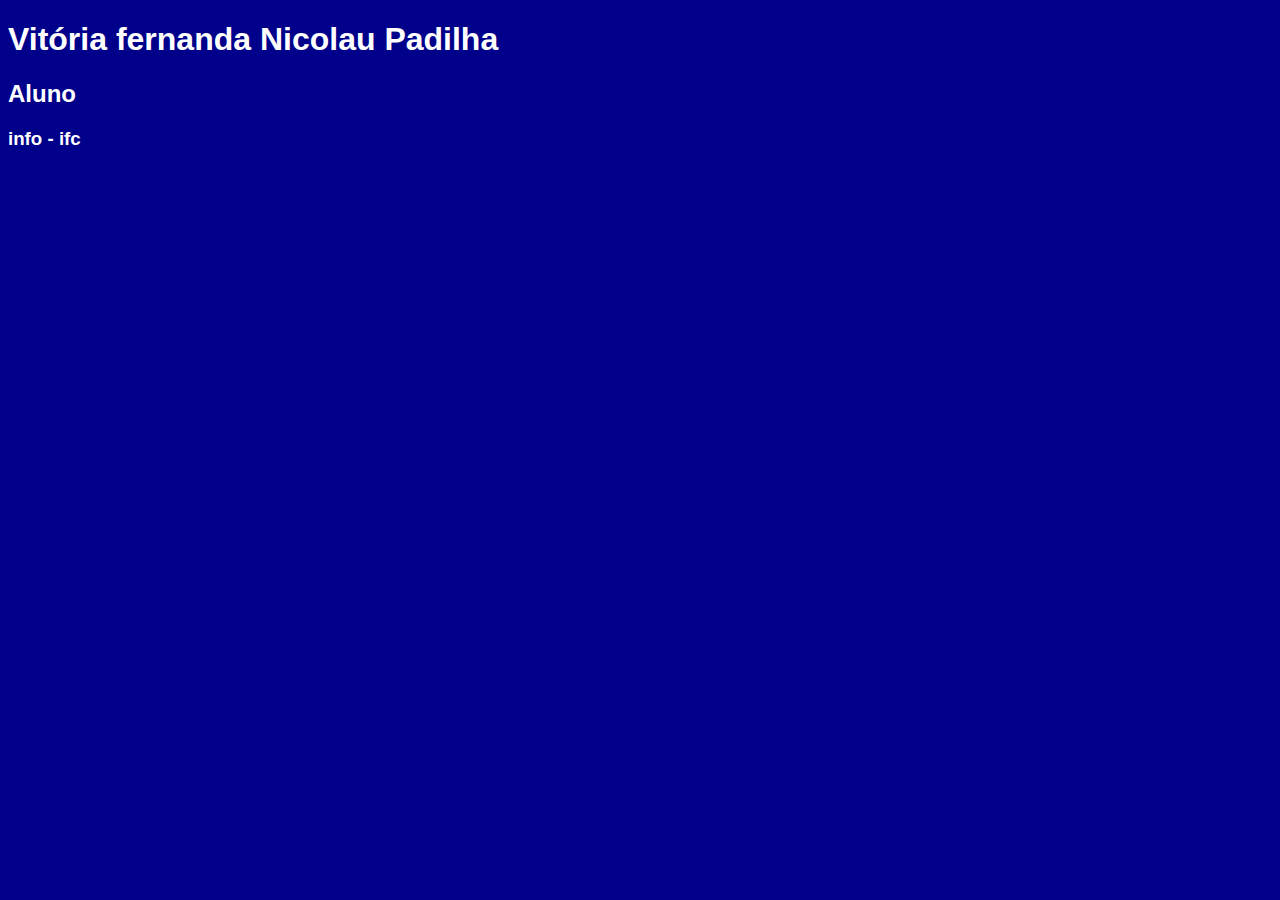
==== contato.html @ 6a2afdcf "arquivo-style.css" ====
<!DOCTYPE html>
<html lang="en">

<head>
    <meta charset="UTF-8">
    <meta http-equiv="X-UA-Compatible" content="IE=edge">
    <meta name="viewport" content="width=device-width, initial-scale=1.0">
    <link rel="stylesheet" href="style.css">
    <title>Contato</title>
</head>

<body>
    <h1>Vitória fernanda Nicolau Padilha</h1>
    <h2>Aluno </h2>
    <h3>info - ifc</h3>
</body>

</html>
---- style.css ----
body {
    background-color: darkblue
}

h1,
h2,
h3,
ul {
    font-family: Verdana, Geneva, Tahoma, sans-serif;
    color: white
}
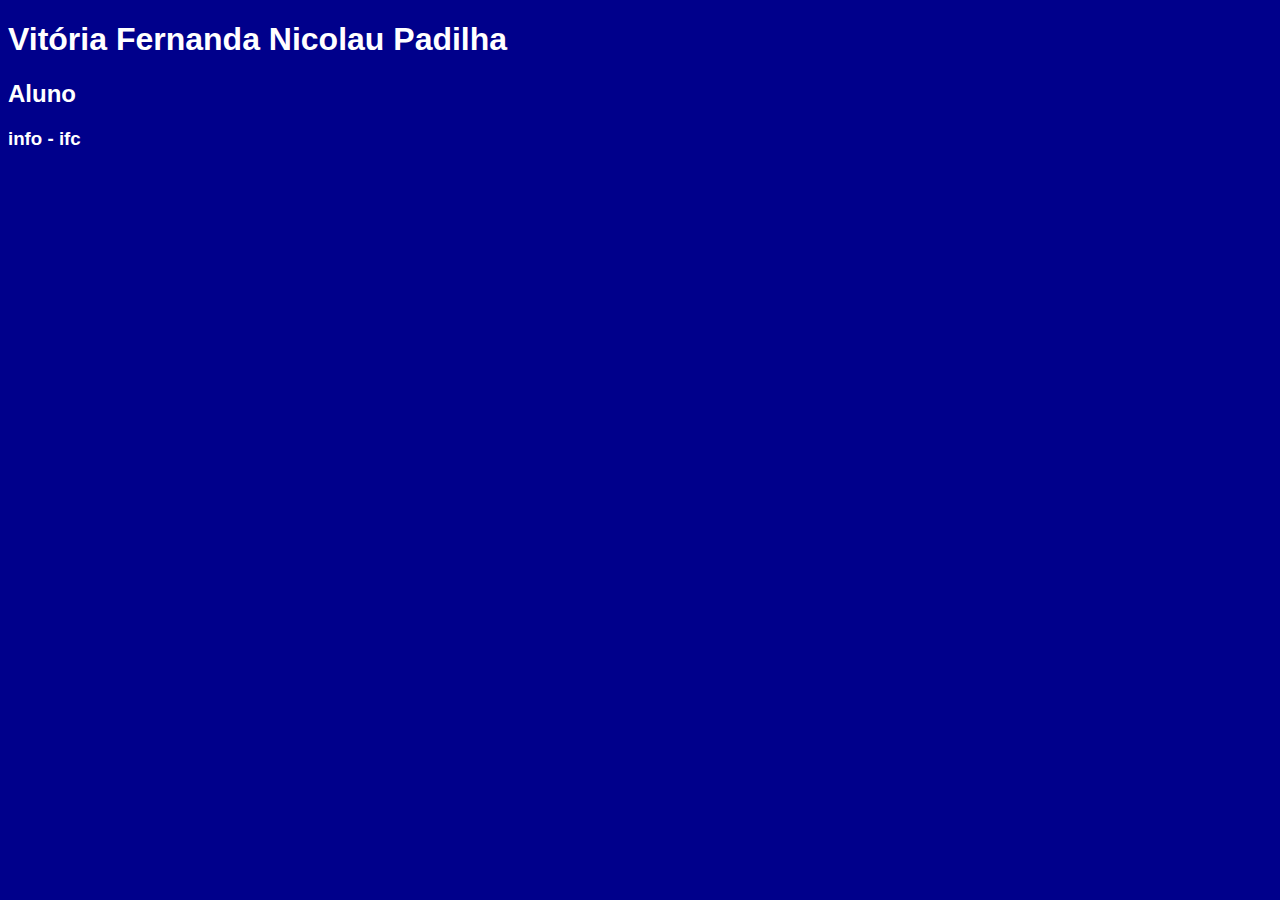
==== commit 02f25dd6: "arquivo-contato.html" ====
--- a/contato.html
+++ b/contato.html
@@ -10,7 +10,7 @@
 </head>
 
 <body>
-    <h1>Vitória fernanda Nicolau Padilha</h1>
+    <h1>Vitória Fernanda Nicolau Padilha</h1>
     <h2>Aluno </h2>
     <h3>info - ifc</h3>
 </body>
